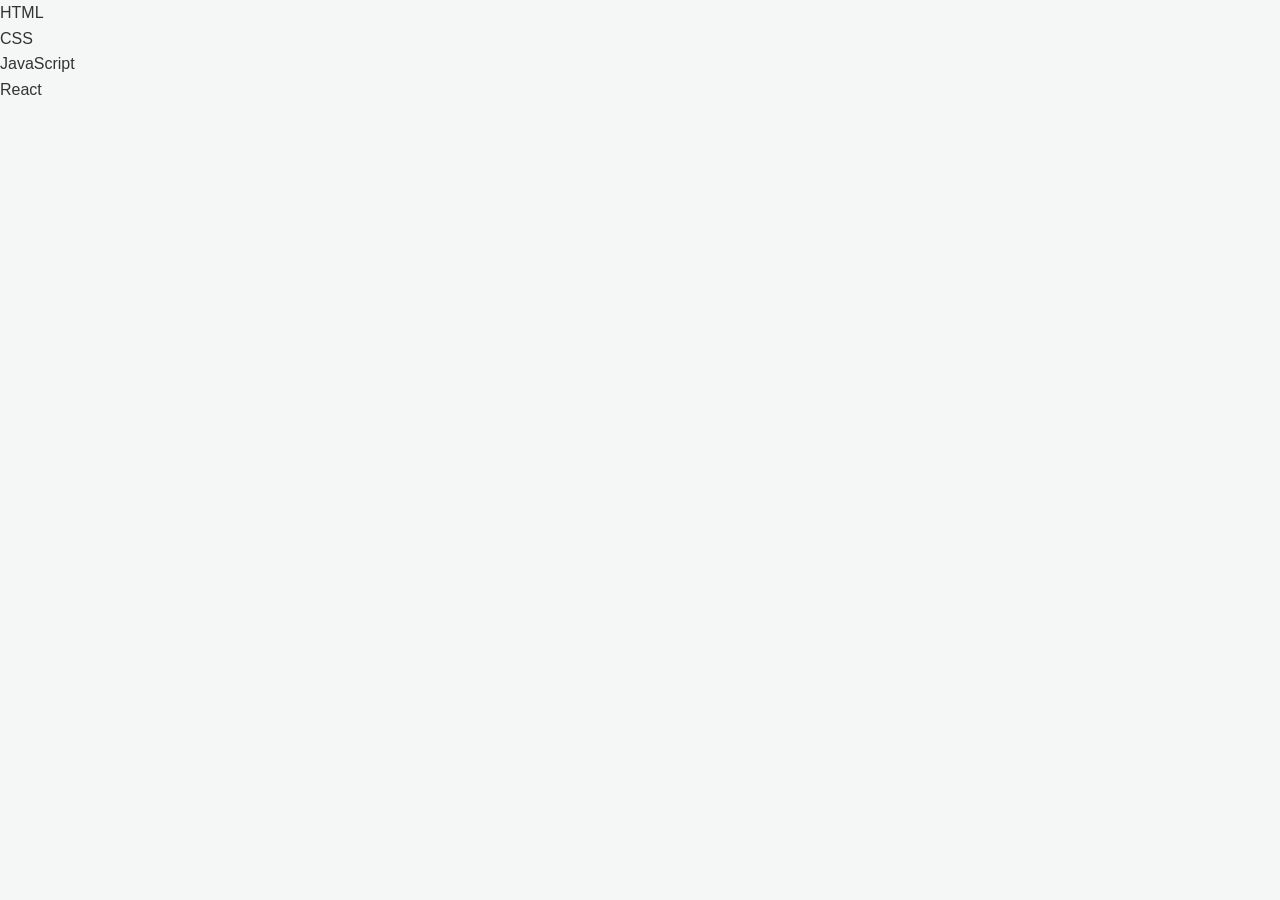
==== about.html @ 51ffe1cf "this is file commit is normal" ====
<!DOCTYPE html>
<html>
<head>
  <meta charset="UTF-8">
  <meta name="viewport" content="width=device-width, initial-scale=1.0">
  <title>All Projects</title>
  <link rel="stylesheet" href="style.css">
</head>

<body>

<div class="slider">
  <div class="text">
    <div>HTML</div>
    <div>CSS</div>
    <div>JavaScript</div>
    <div>React</div>
  </div>
</div>

</body>
</html>
---- style.css ----
/* General Reset */
* {
    margin: 0;
    padding: 0;
    box-sizing: border-box;
    font-family: 'Segoe UI', Tahoma, Geneva, Verdana, sans-serif;
}

body {
    background-color: #f4f7f6;
    color: #333;
    line-height: 1.6;
}

.container {
    width: 90%;
    max-width: 1100px;
    margin: auto;
    overflow: hidden;
}

/* Header & Nav */
header {
    background: #2c3e50;
    color: #fff;
    padding: 1rem 0;
    border-bottom: 4px solid #3498db;
}

nav {
    display: flex;
    justify-content: space-between;
    align-items: center;
}

.logo span {
    color: #3498db;
}

nav ul {
    display: flex;
    list-style: none;
}

nav ul li {
    padding: 0 15px;
}

nav ul li a {
    color: #fff;
    text-decoration: none;
    font-weight: bold;
}

/* Main Layout */
main {
    /* display: grid; */
    /* grid-template-columns: 3fr 3fr; */
    /* gap: 2rem; */
    /* margin: 12rem; */
    padding-bottom: 5rem;
    border-radius: 1rem;
    /* background-color: red; */
    
}

h2 {
    color: #2989ea;
    margin: 1rem;
    text-align: center;
}

/* Blog Post */
.post {
    background: #fff;
    padding: 2rem;
    margin-bottom: 2rem;
    border-radius: 8px;
    box-shadow: 0 4px 6px rgba(0,0,0,0.1);
}

.category {
    background: #3498db;
    color: #fff;
    padding: 0.2rem 0.6rem;
    border-radius: 4px;
    font-size: 0.8rem;
}

.date {
    font-size: 0.9rem;
    color: #777;
    margin-bottom: 1rem;
}

/* main Section */
.main-container {
    background-color: red;
    height: 40rem;
    width: 25rem;
    
}

/* Skills Button */
.skills-btn {
    height: 10rem;
    width: 15rem;
    background-color: rgb(178, 214, 236);
    border: 2px solid rgb(186, 229, 255);
    color: black;
    border-radius: 1rem;
    cursor: pointer;
    font-size: 3rem;
    font-weight: bold;
}

/* Code Snippet Styling */
.code-block {
    background: #272822;
    color: #f8f8f2;
    padding: 0rem;
    border-radius: 8px;
    
    /* स्क्रॉल बार के लिए मुख्य सेटिंग्स */
    max-height: 250px;    /* बॉक्स की अधिकतम ऊंचाई */
    overflow-y: auto;     /* अगर कोड लंबा हो तो वर्टिकल स्क्रॉल आएगा */
    overflow-x: auto;     /* अगर लाइन बहुत चौड़ी हो तो हॉरिजॉन्टल स्क्रॉल आएगा */
    
    font-family: 'Courier New', Courier, monospace;
    white-space: pre;     /* यह कोड के फॉर्मेट (spaces/tabs) को सुरक्षित रखता है */
    border: 1px solid #3e3e3e;
}

/* स्क्रॉल बार को सुंदर (Custom) बनाने के लिए */
.code-block::-webkit-scrollbar {
    width: 8px;           /* वर्टिकल बार की चौड़ाई */
    height: 8px;          /* हॉरिजॉन्टल बार की ऊंचाई */
}

.code-block::-webkit-scrollbar-thumb {
    background: #3498db;  /* स्क्रॉल करने वाले हैंडल का रंग */
    border-radius: 10px;
}

.code-block::-webkit-scrollbar-track {
    background: #1e1e1e;  /* स्क्रॉल बार के पीछे का रास्ता */
}

.read-more {
    display: inline-block;
    margin-top: 1rem;
    color: #3498db;
    text-decoration: none;
    font-weight: bold;
}

/* Sidebar */
.profile-card {
    background: #fff;
    padding: 1.5rem;
    border-radius: 8px;
    box-shadow: 0 4px 6px rgba(0,0,0,0.1);
    text-align: center;
}

footer {

    text-align: center;
    padding: 1rem;
    background: #2c3e50;
    color: #fff;
    position: fixed;
    width: 100%;
    bottom: 0;
}

/* Responsive for Mobile */
@media (max-width: 768px) {
    main {
        grid-template-columns: 1fr;
    }
}
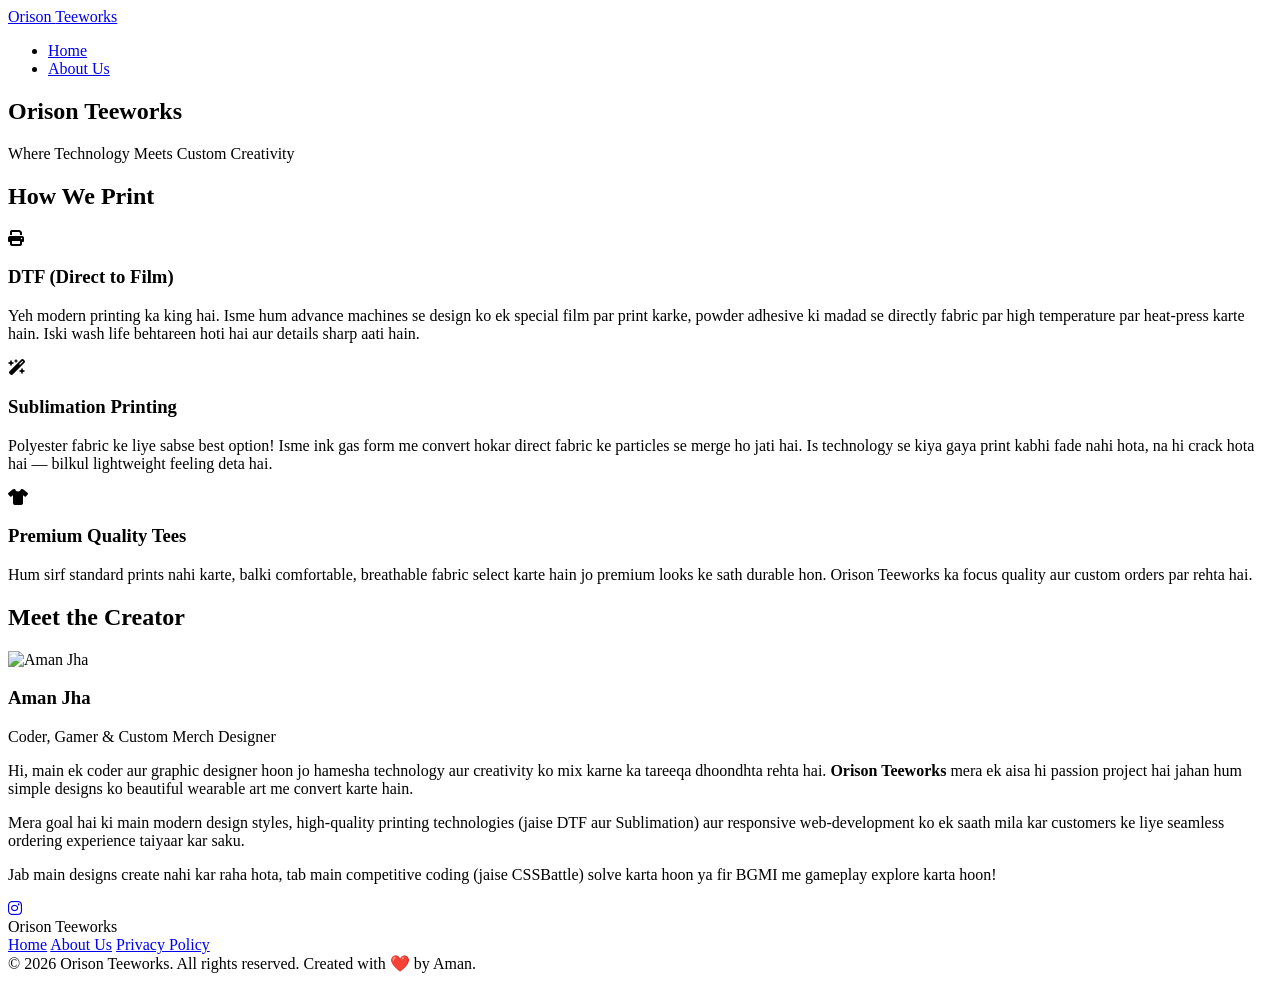
==== commit 01b695b3: "about.html more labout us" ====
--- a/about.html
+++ b/about.html
@@ -1,22 +1,103 @@
 <!DOCTYPE html>
-<html>
+<html lang="en">
 <head>
   <meta charset="UTF-8">
   <meta name="viewport" content="width=device-width, initial-scale=1.0">
-  <title>All Projects</title>
-  <link rel="stylesheet" href="style.css">
+  <title>About Us | Orison Teeworks</title>
+  <link rel="icon" href="images/lgm1.png?v=2" type="image/png">
+  <!-- FontAwesome for Icons -->
+  <link rel="stylesheet" href="https://cdnjs.cloudflare.com/ajax/libs/font-awesome/6.4.0/css/all.min.css">
+  <link rel="stylesheet" href="aboutstyle.css">
 </head>
-
 <body>
 
-<div class="slider">
-  <div class="text">
-    <div>HTML</div>
-    <div>CSS</div>
-    <div>JavaScript</div>
-    <div>React</div>
-  </div>
-</div>
+  <!-- HEADER -->
+  <header>
+    <a href="index.html" class="logo">Orison <span>Teeworks</span></a>
+    <nav>
+      <ul>
+        <li><a href="index.html">Home</a></li>
+        <li><a href="about.html" class="active">About Us</a></li>
+      </ul>
+    </nav>
+  </header>
+
+  <!-- HERO SECTION -->
+  <section class="about-hero">
+    <div>
+      <h1>Orison Teeworks</h1>
+      <p>Where Technology Meets Custom Creativity</p>
+    </div>
+  </section>
+
+  <!-- MAIN CONTAINER -->
+  <main class="container">
+    
+    <!-- SECTION 1: T-SHIRT PRINTING PROCESSES -->
+    <h2 class="section-title">How We Print</h2>
+    <div class="printing-grid">
+      
+      <!-- Card 1: DTF -->
+      <div class="tech-card">
+        <i class="fa-solid fa-print"></i>
+        <h3>DTF (Direct to Film)</h3>
+        <p>Yeh modern printing ka king hai. Isme hum advance machines se design ko ek special film par print karke, powder adhesive ki madad se directly fabric par high temperature par heat-press karte hain. Iski wash life behtareen hoti hai aur details sharp aati hain.</p>
+      </div>
+
+      <!-- Card 2: Sublimation -->
+      <div class="tech-card">
+        <i class="fa-solid fa-wand-magic-sparkles"></i>
+        <h3>Sublimation Printing</h3>
+        <p>Polyester fabric ke liye sabse best option! Isme ink gas form me convert hokar direct fabric ke particles se merge ho jati hai. Is technology se kiya gaya print kabhi fade nahi hota, na hi crack hota hai — bilkul lightweight feeling deta hai.</p>
+      </div>
+
+      <!-- Card 3: Custom Merch -->
+      <div class="tech-card">
+        <i class="fa-solid fa-shirt"></i>
+        <h3>Premium Quality Tees</h3>
+        <p>Hum sirf standard prints nahi karte, balki comfortable, breathable fabric select karte hain jo premium looks ke sath durable hon. Orison Teeworks ka focus quality aur custom orders par rehta hai.</p>
+      </div>
+
+    </div>
+
+    <!-- SECTION 2: ABOUT THE CREATOR -->
+    <h2 class="section-title">Meet the Creator</h2>
+    <div class="about-me-wrapper">
+      <div class="about-me-img">
+        <!-- Tum yahan apni photo ka path laga sakte ho (assets/aman.jpg) -->
+        <img src="images/Mngr-dsinr.jpg" alt="Aman Jha">
+      </div>
+      <div class="about-me-content">
+        <h3>Aman Jha</h3>
+        <div class="role">Coder, Gamer & Custom Merch Designer</div>
+        <p>Hi, main ek coder aur graphic designer hoon jo hamesha technology aur creativity ko mix karne ka tareeqa dhoondhta rehta hai. <strong>Orison Teeworks</strong> mera ek aisa hi passion project hai jahan hum simple designs ko beautiful wearable art me convert karte hain.</p>
+        <p>Mera goal hai ki main modern design styles, high-quality printing technologies (jaise DTF aur Sublimation) aur responsive web-development ko ek saath mila kar customers ke liye seamless ordering experience taiyaar kar saku.</p>
+        <p>Jab main designs create nahi kar raha hota, tab main competitive coding (jaise CSSBattle) solve karta hoon ya fir BGMI me gameplay explore karta hoon!</p>
+        
+        <div class="social-links">
+          <a href="https://www.instagram.com/orison_tworks/" target="_blank"><i class="fa-brands fa-instagram"></i></a>
+          <!-- <a href="#" target="_blank"><i class="fa-brands fa-youtube"></i></a>
+          <a href="#" target="_blank"><i class="fa-brands fa-github"></i></a> -->
+        </div>
+      </div>
+    </div>
+
+  </main>
+
+  <!-- FOOTER -->
+  <footer>
+    <div class="footer-content">
+      <div class="footer-logo">Orison <span>Teeworks</span></div>
+      <div class="footer-links">
+        <a href="index.html">Home</a>
+        <a href="about.html">About Us</a>
+        <a href="#">Privacy Policy</a>
+      </div>
+    </div>
+    <div class="footer-bottom">
+      &copy; 2026 Orison Teeworks. All rights reserved. Created with ❤️ by Aman.
+    </div>
+  </footer>
 
 </body>
-</html>+</html>
